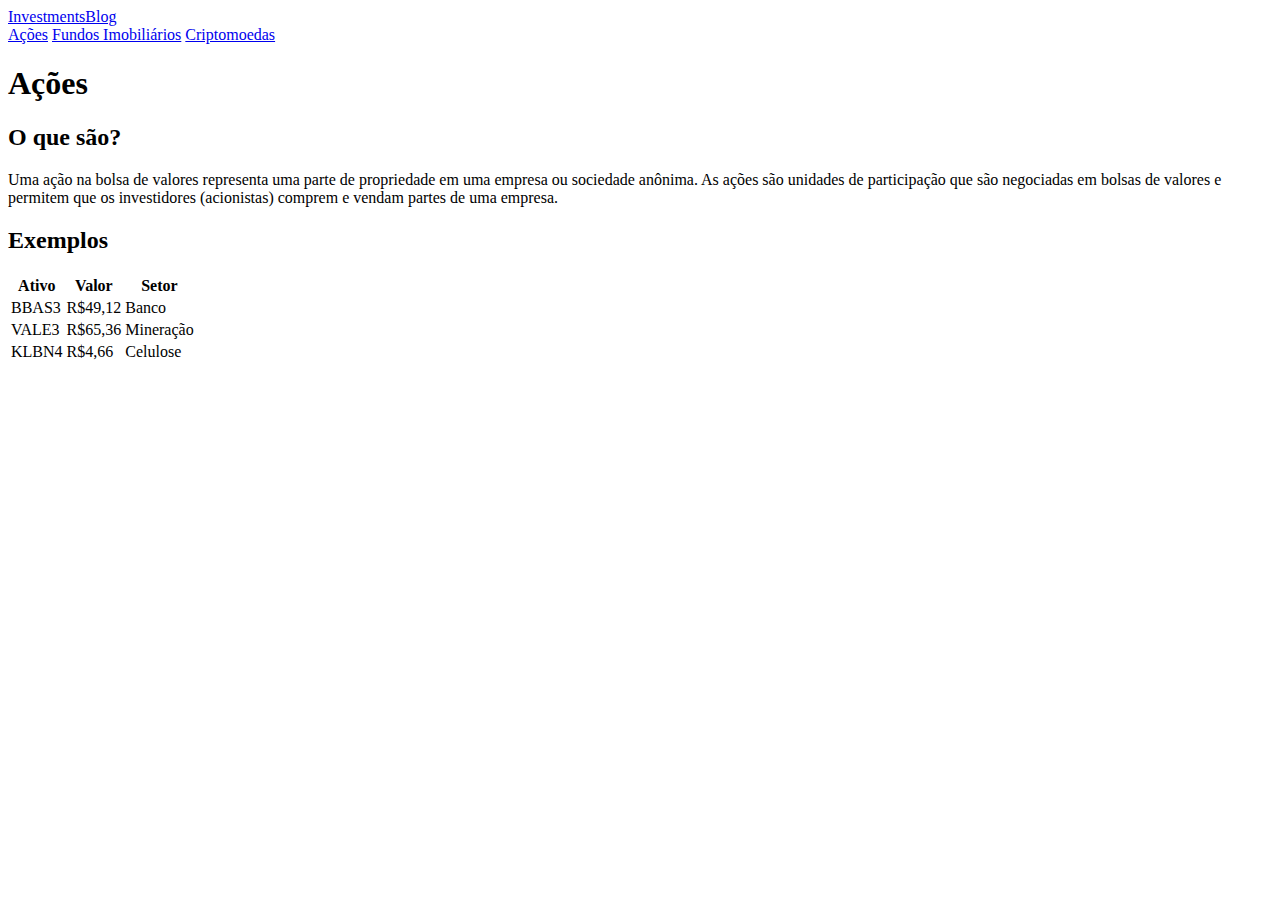
==== pages/acoes.html @ 54023538 "feat: add new pages" ====
<!DOCTYPE html>
<html lang="pt-br">
<head>
    <meta charset="UTF-8">
    <title>InvestmentsBlog - Ações</title>
    <link rel="stylesheet" type="text/css" href="../styles/reset.css">
    <link rel="stylesheet" type="text/css" href="../styles/header.css">
</head>
<body>
    <header class="header">
        <a href="../index.html" class="logo">InvestmentsBlog</a>
        <div class="links">
            <a href="acoes.html">Ações</a>
            <a href="fiis.html">Fundos Imobiliários</a>
            <a href="cripto.html">Criptomoedas</a>
        </div>
    </header>
    <header>
        <h1>Ações</h1>
    </header>
    
    <main>
        <section>
            <h2>O que são?</h2>
            <p>Uma ação na bolsa de valores representa uma parte de propriedade em uma empresa ou sociedade anônima. As ações são unidades de participação que são negociadas em bolsas de valores e permitem que os investidores (acionistas) comprem e vendam partes de uma empresa.</p>
        </section>
    </main>

   <h2>Exemplos</h2>
   <table>
    <tr>
        <th>Ativo</th>
        <th>Valor</th>
        <th>Setor</th>
    </tr>
    <tr>
        <td>BBAS3</td>
        <td>R$49,12</td>
        <td>Banco</td>
    </tr>
    <tr>
        <td>VALE3</td>
        <td>R$65,36</td>
        <td>Mineração</td>
    </tr>
    <tr>
        <td>KLBN4</td>
        <td>R$4,66</td>
        <td>Celulose</td>
    </tr>

   </table>
</body>
</html>
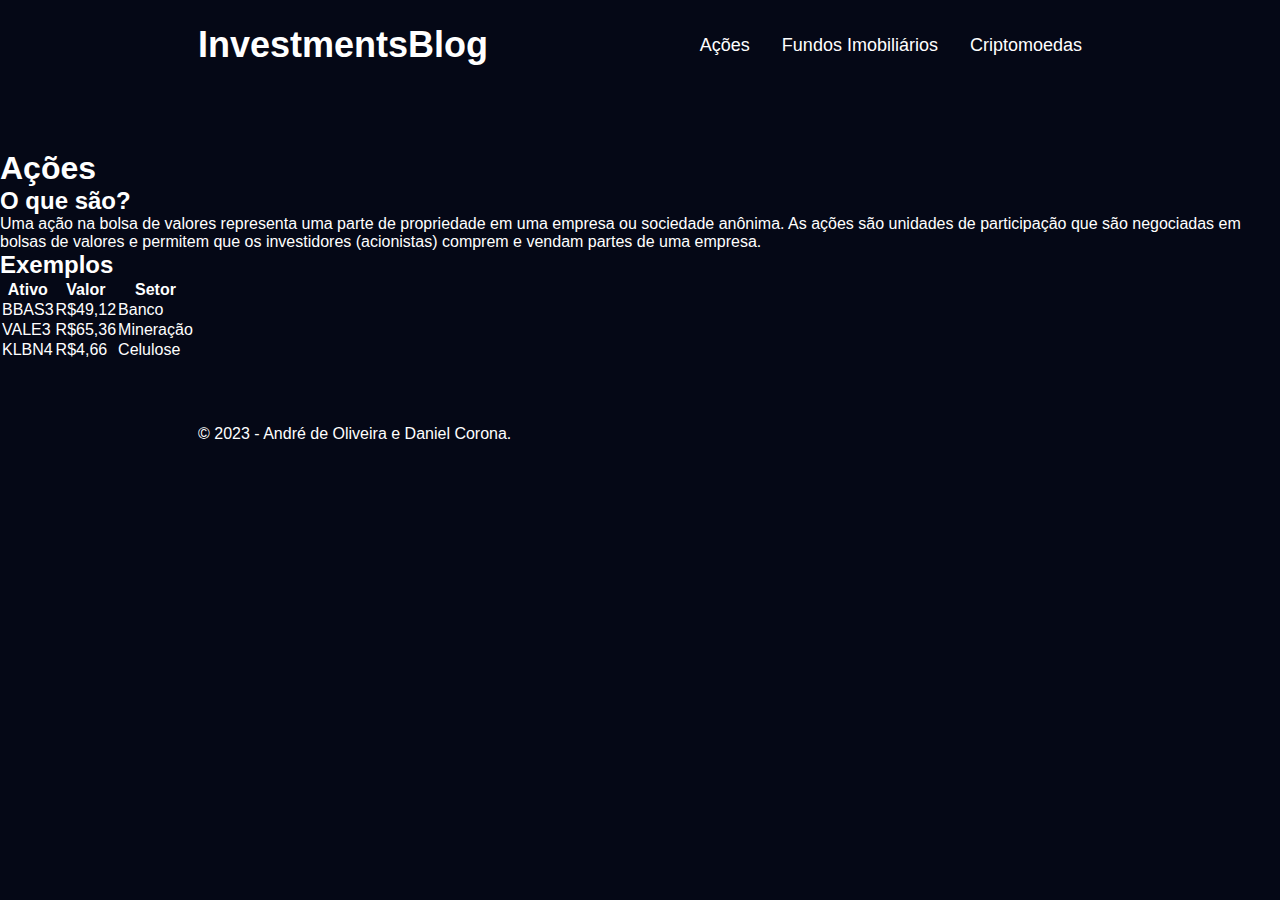
==== commit 23700cbf: "feat: add footer component" ====
--- a/pages/acoes.html
+++ b/pages/acoes.html
@@ -5,6 +5,7 @@
     <title>InvestmentsBlog - Ações</title>
     <link rel="stylesheet" type="text/css" href="../styles/reset.css">
     <link rel="stylesheet" type="text/css" href="../styles/header.css">
+    <link rel="stylesheet" type="text/css" href="../styles/footer.css">
 </head>
 <body>
     <header class="header">
@@ -26,29 +27,32 @@
         </section>
     </main>
 
-   <h2>Exemplos</h2>
-   <table>
-    <tr>
-        <th>Ativo</th>
-        <th>Valor</th>
-        <th>Setor</th>
-    </tr>
-    <tr>
-        <td>BBAS3</td>
-        <td>R$49,12</td>
-        <td>Banco</td>
-    </tr>
-    <tr>
-        <td>VALE3</td>
-        <td>R$65,36</td>
-        <td>Mineração</td>
-    </tr>
-    <tr>
-        <td>KLBN4</td>
-        <td>R$4,66</td>
-        <td>Celulose</td>
-    </tr>
+    <h2>Exemplos</h2>
+    <table>
+        <tr>
+            <th>Ativo</th>
+            <th>Valor</th>
+            <th>Setor</th>
+        </tr>
+        <tr>
+            <td>BBAS3</td>
+            <td>R$49,12</td>
+            <td>Banco</td>
+        </tr>
+        <tr>
+            <td>VALE3</td>
+            <td>R$65,36</td>
+            <td>Mineração</td>
+        </tr>
+        <tr>
+            <td>KLBN4</td>
+            <td>R$4,66</td>
+            <td>Celulose</td>
+        </tr>
+    </table>
 
-   </table>
+    <footer class="footer">
+        <p>© 2023 - André de Oliveira e Daniel Corona.</p>
+    </footer>
 </body>
 </html>
--- a/styles/header.css
+++ b/styles/header.css
@@ -0,0 +1,32 @@
+.header {
+  display: flex;
+  justify-content: space-between;
+  padding: 24px 198px 20px 198px;
+  margin-bottom: 64px;
+}
+
+.header .logo {
+  font-size: 36px;
+  text-decoration: none;
+  font-weight: 600;
+  color: white;
+}
+
+.header .links {
+  display: flex;
+  gap: 32px;
+}
+
+.header .links a {
+  display: flex;
+  align-items: center;
+  justify-content: space-between;
+  text-decoration: none;
+  font-size: 18px;
+  color: white;
+}
+
+.header .links a:hover {
+  color: #915eff;
+  transition: all 0.3s ease;
+}--- a/styles/footer.css
+++ b/styles/footer.css
@@ -0,0 +1,6 @@
+.footer {
+  margin-top: 64px;
+  padding-right: 198px;
+  padding-left: 198px;
+  padding-bottom: 20px;
+}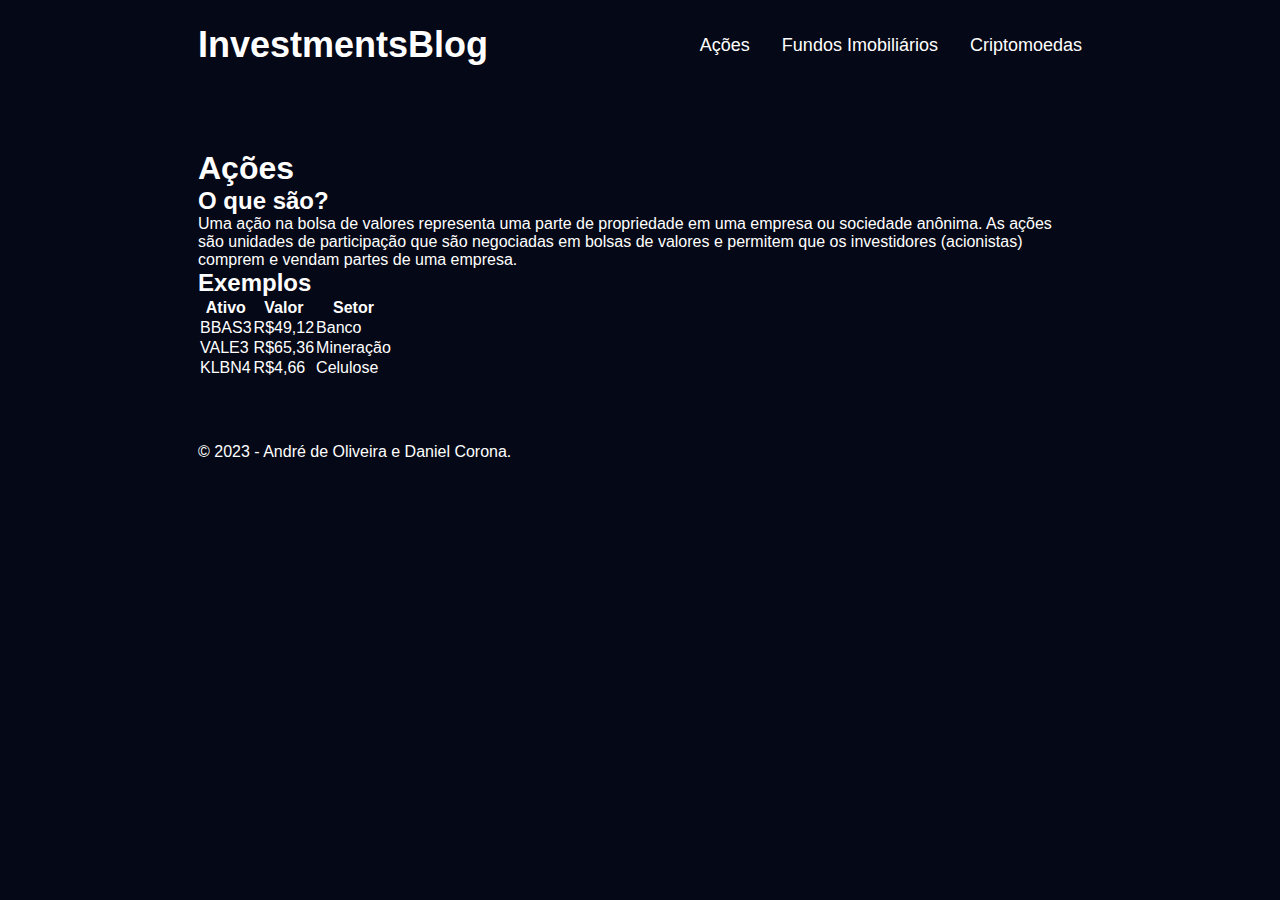
==== commit 08dd1011: "style: adjust paddings" ====
--- a/pages/acoes.html
+++ b/pages/acoes.html
@@ -1,12 +1,16 @@
 <!DOCTYPE html>
 <html lang="pt-br">
+
 <head>
     <meta charset="UTF-8">
+    <meta name="viewport" content="width=device-width, initial-scale=1.0">
     <title>InvestmentsBlog - Ações</title>
+    <link rel="stylesheet" type="text/css" href="../styles/acoes.css">
     <link rel="stylesheet" type="text/css" href="../styles/reset.css">
     <link rel="stylesheet" type="text/css" href="../styles/header.css">
     <link rel="stylesheet" type="text/css" href="../styles/footer.css">
 </head>
+
 <body>
     <header class="header">
         <a href="../index.html" class="logo">InvestmentsBlog</a>
@@ -16,43 +20,44 @@
             <a href="cripto.html">Criptomoedas</a>
         </div>
     </header>
-    <header>
+
+    <main>
         <h1>Ações</h1>
-    </header>
-    
-    <main>
-        <section>
+        <div class="information">
             <h2>O que são?</h2>
             <p>Uma ação na bolsa de valores representa uma parte de propriedade em uma empresa ou sociedade anônima. As ações são unidades de participação que são negociadas em bolsas de valores e permitem que os investidores (acionistas) comprem e vendam partes de uma empresa.</p>
-        </section>
+        </div>
     </main>
 
-    <h2>Exemplos</h2>
-    <table>
-        <tr>
-            <th>Ativo</th>
-            <th>Valor</th>
-            <th>Setor</th>
-        </tr>
-        <tr>
-            <td>BBAS3</td>
-            <td>R$49,12</td>
-            <td>Banco</td>
-        </tr>
-        <tr>
-            <td>VALE3</td>
-            <td>R$65,36</td>
-            <td>Mineração</td>
-        </tr>
-        <tr>
-            <td>KLBN4</td>
-            <td>R$4,66</td>
-            <td>Celulose</td>
-        </tr>
-    </table>
+    <section>
+        <h2>Exemplos</h2>
+        <table>
+            <tr>
+                <th>Ativo</th>
+                <th>Valor</th>
+                <th>Setor</th>
+            </tr>
+            <tr>
+                <td>BBAS3</td>
+                <td>R$49,12</td>
+                <td>Banco</td>
+            </tr>
+            <tr>
+                <td>VALE3</td>
+                <td>R$65,36</td>
+                <td>Mineração</td>
+            </tr>
+            <tr>
+                <td>KLBN4</td>
+                <td>R$4,66</td>
+                <td>Celulose</td>
+            </tr>
+        </table>
+    </section>
 
     <footer class="footer">
         <p>© 2023 - André de Oliveira e Daniel Corona.</p>
     </footer>
 </body>
-</html>
+
+</html>--- a/styles/acoes.css
+++ b/styles/acoes.css
@@ -0,0 +1,13 @@
+main {
+  padding-right: 198px;
+  padding-left: 198px;
+}
+
+main h1 {
+
+}
+
+section {
+  padding-right: 198px;
+  padding-left: 198px;
+}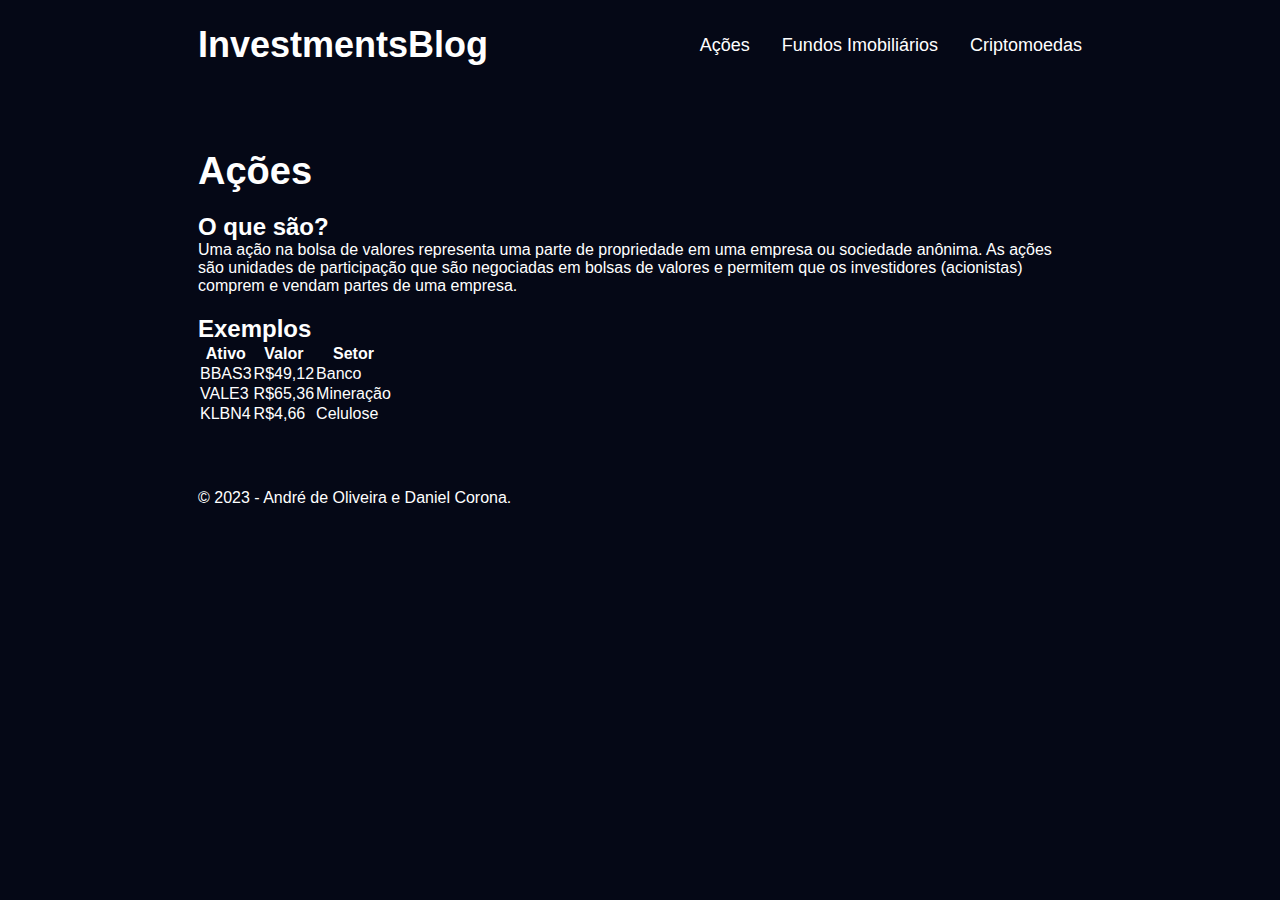
==== commit c04f9eb0: "feat: add some paddings" ====
--- a/pages/acoes.html
+++ b/pages/acoes.html
@@ -1,6 +1,5 @@
 <!DOCTYPE html>
 <html lang="pt-br">
-
 <head>
     <meta charset="UTF-8">
     <meta name="viewport" content="width=device-width, initial-scale=1.0">
@@ -59,5 +58,4 @@
         <p>© 2023 - André de Oliveira e Daniel Corona.</p>
     </footer>
 </body>
-
 </html>--- a/styles/acoes.css
+++ b/styles/acoes.css
@@ -1,13 +1,17 @@
 main {
   padding-right: 198px;
   padding-left: 198px;
+  display: flex;
+  flex-direction: column;
+  gap: 20px;
+  margin-bottom: 20px;
 }
 
 main h1 {
-
+  font-size: 38px;
 }
 
 section {
   padding-right: 198px;
   padding-left: 198px;
-}+}
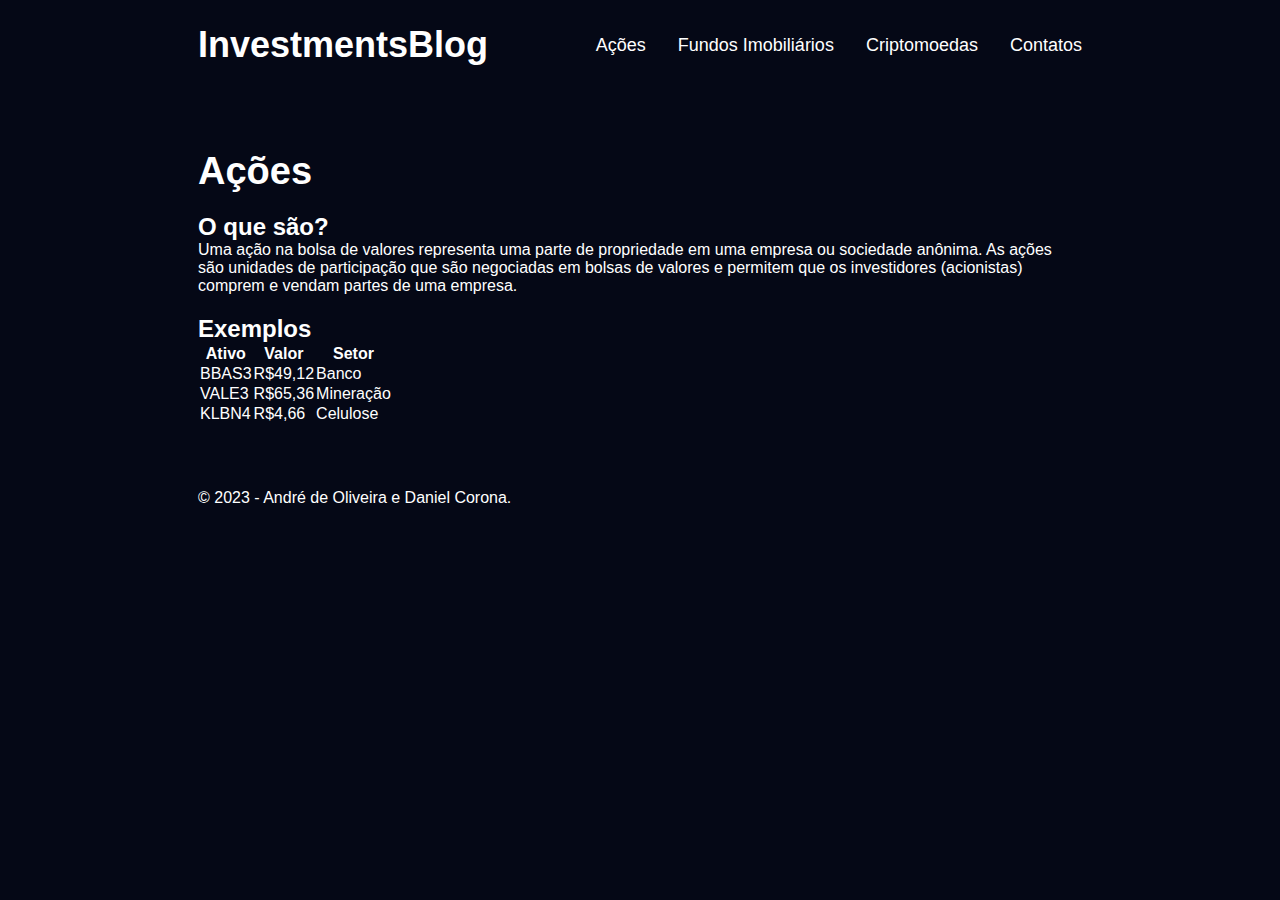
==== commit ed9ce45c: "change css" ====
--- a/pages/acoes.html
+++ b/pages/acoes.html
@@ -17,6 +17,7 @@
             <a href="acoes.html">Ações</a>
             <a href="fiis.html">Fundos Imobiliários</a>
             <a href="cripto.html">Criptomoedas</a>
+            <a href="contacts.html">Contatos</a>
         </div>
     </header>
 
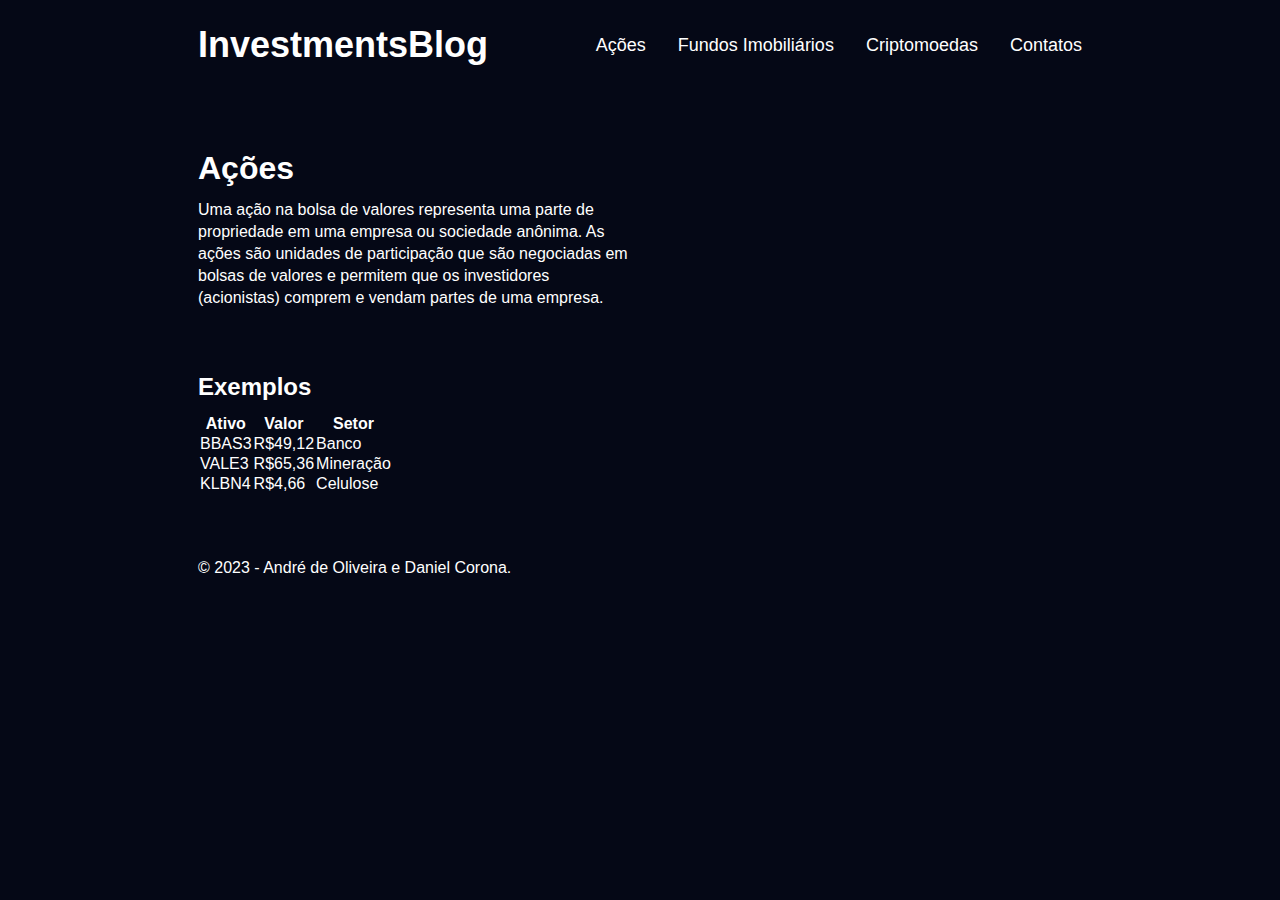
==== commit 30d1f793: "remove unuseful css" ====
--- a/pages/acoes.html
+++ b/pages/acoes.html
@@ -24,7 +24,6 @@
     <main>
         <h1>Ações</h1>
         <div class="information">
-            <h2>O que são?</h2>
             <p>Uma ação na bolsa de valores representa uma parte de propriedade em uma empresa ou sociedade anônima. As ações são unidades de participação que são negociadas em bolsas de valores e permitem que os investidores (acionistas) comprem e vendam partes de uma empresa.</p>
         </div>
     </main>
--- a/styles/acoes.css
+++ b/styles/acoes.css
@@ -1,17 +1,26 @@
 main {
+  margin-bottom: 64px;
   padding-right: 198px;
   padding-left: 198px;
-  display: flex;
-  flex-direction: column;
-  gap: 20px;
-  margin-bottom: 20px;
 }
 
 main h1 {
-  font-size: 38px;
+  margin-bottom: 12px;
+}
+
+.information p {
+  max-width: 432px;
+  width: 100%;
+  word-wrap: break-word;
+  line-height: 22px;
 }
 
 section {
   padding-right: 198px;
   padding-left: 198px;
 }
+
+section h2 {
+  margin-bottom: 12px;
+}
+
